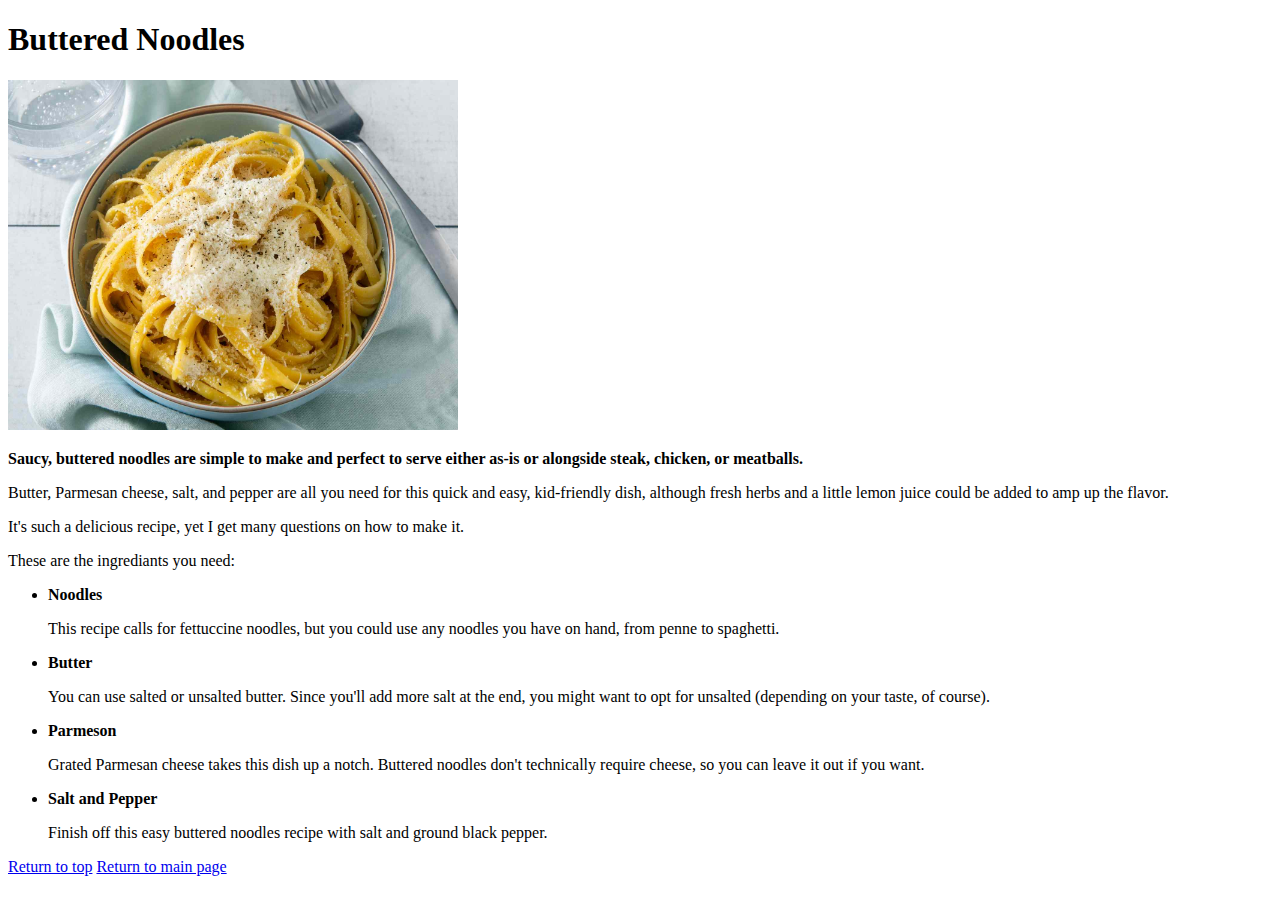
==== recipes/recipeone.html @ 8049e1be "Added one recipe" ====
<!DOCTYPE html>
<html lang="en">
<head>
    <meta charset="UTF-8">
    <title>Buttered Noodles</title>
</head>
<body>
    <h1>Buttered Noodles</h1>
    <img src="butterednoodles.jpg" alt="buttered noodles" width="450" height="350">

    <strong><p>Saucy, buttered noodles are simple to make and perfect to serve either as-is or alongside steak, chicken, or meatballs.</p></strong>
    <p>Butter, Parmesan cheese, salt, and pepper are all you need for this quick and easy, kid-friendly dish, although fresh herbs and a little lemon juice could be added to amp up the flavor.
        
    <p> It's such a delicious recipe, yet I get many questions on how to make it.</p>
    <p>These are the ingrediants you need:</p>
    <ul>
        <strong><li>Noodles</li></strong>
        <p>This recipe calls for fettuccine noodles, but you could use any noodles you have on hand, from penne to spaghetti.</p>
        <strong><li>Butter</li></strong>
        <p>You can use salted or unsalted butter. Since you'll add more salt at the end, you might want to opt for unsalted (depending on your taste, of course).</p>
        <strong><li>Parmeson</li></strong>
        <p>Grated Parmesan cheese takes this dish up a notch. Buttered noodles don't technically require cheese, so you can leave it out if you want.</p>
        <strong><li>Salt and Pepper</li></strong>
        <p>Finish off this easy buttered noodles recipe with salt and ground black pepper.</p>
    </ul>
    <a href="recipeone.html">Return to top</a>
    <a href="../index.html">Return to main page</a>
</body>
</html>
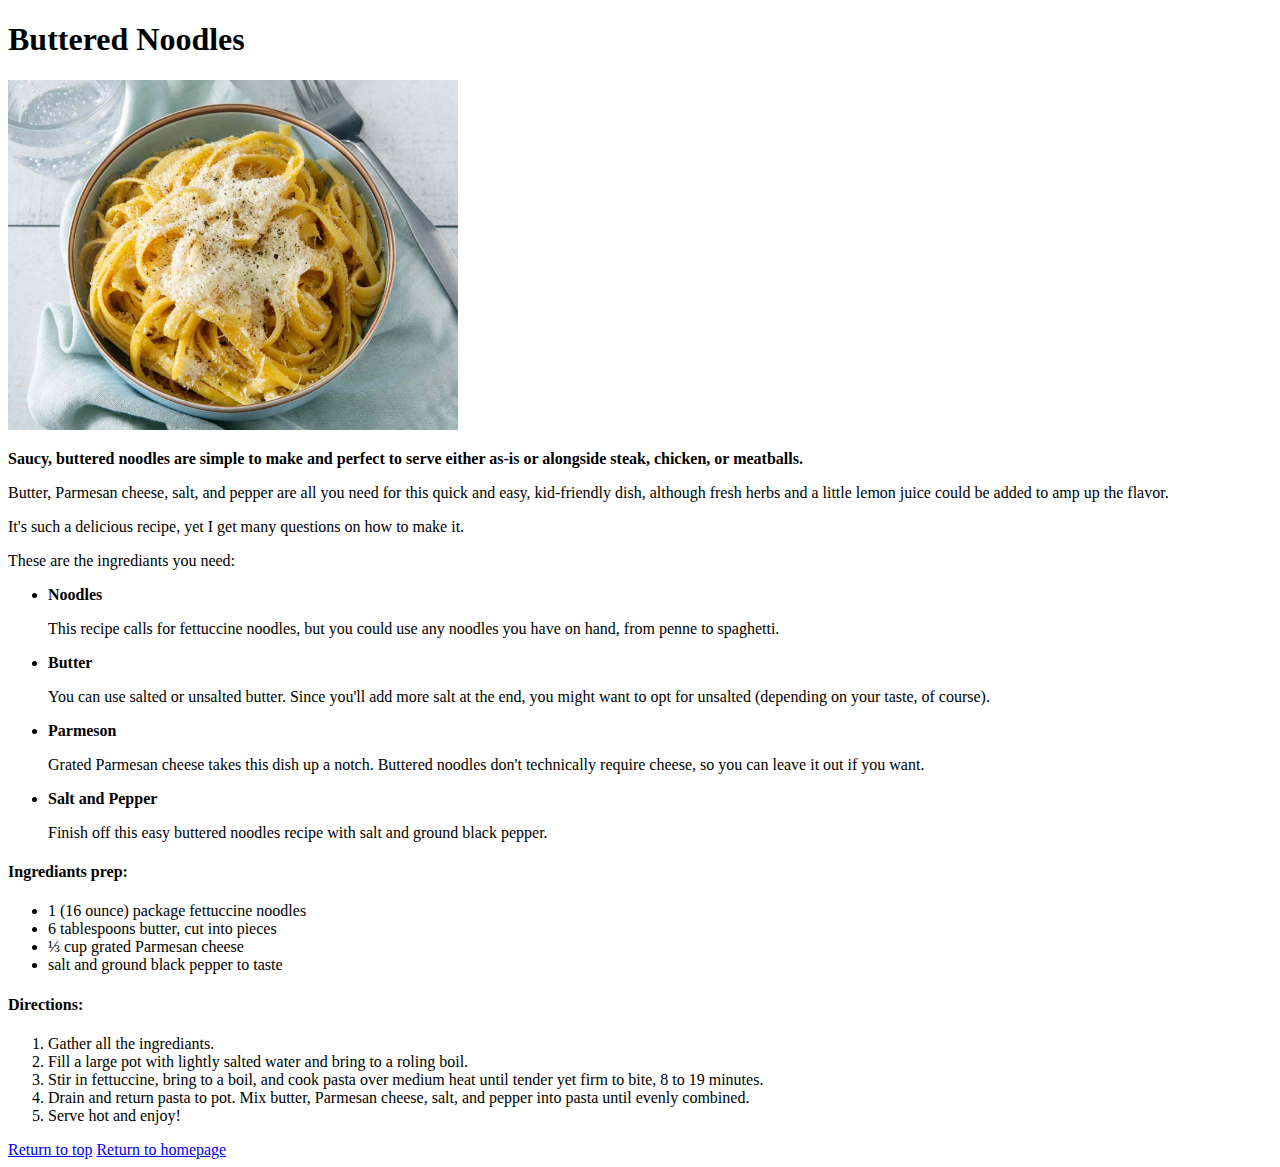
==== commit e4a410ec: "Added second page." ====
--- a/recipes/recipeone.html
+++ b/recipes/recipeone.html
@@ -10,7 +10,6 @@
 
     <strong><p>Saucy, buttered noodles are simple to make and perfect to serve either as-is or alongside steak, chicken, or meatballs.</p></strong>
     <p>Butter, Parmesan cheese, salt, and pepper are all you need for this quick and easy, kid-friendly dish, although fresh herbs and a little lemon juice could be added to amp up the flavor.
-        
     <p> It's such a delicious recipe, yet I get many questions on how to make it.</p>
     <p>These are the ingrediants you need:</p>
     <ul>
@@ -23,7 +22,23 @@
         <strong><li>Salt and Pepper</li></strong>
         <p>Finish off this easy buttered noodles recipe with salt and ground black pepper.</p>
     </ul>
+
+    <h4><strong>Ingrediants prep:</strong></h4>
+    <ul>
+        <li>1 (16 ounce) package fettuccine noodles</li>
+        <li>6 tablespoons butter, cut into pieces</li>
+        <li>⅓ cup grated Parmesan cheese</li>
+        <li>salt and ground black pepper to taste</li>
+    </ul>
+    <h4><strong>Directions:</strong></h4>
+    <ol>
+        <li>Gather all the ingrediants.</li>
+        <li>Fill a large pot with lightly salted water and bring to a roling boil.</li>
+        <li>Stir in fettuccine, bring to a boil, and cook pasta over medium heat until tender yet firm to bite, 8 to 19 minutes.</li>
+        <li>Drain and return pasta to pot. Mix butter, Parmesan cheese, salt, and pepper into pasta until evenly combined.</li>
+        <li>Serve hot and enjoy!</li>
+    </ol>
     <a href="recipeone.html">Return to top</a>
-    <a href="../index.html">Return to main page</a>
+    <a href="../index.html">Return to homepage</a>
 </body>
 </html>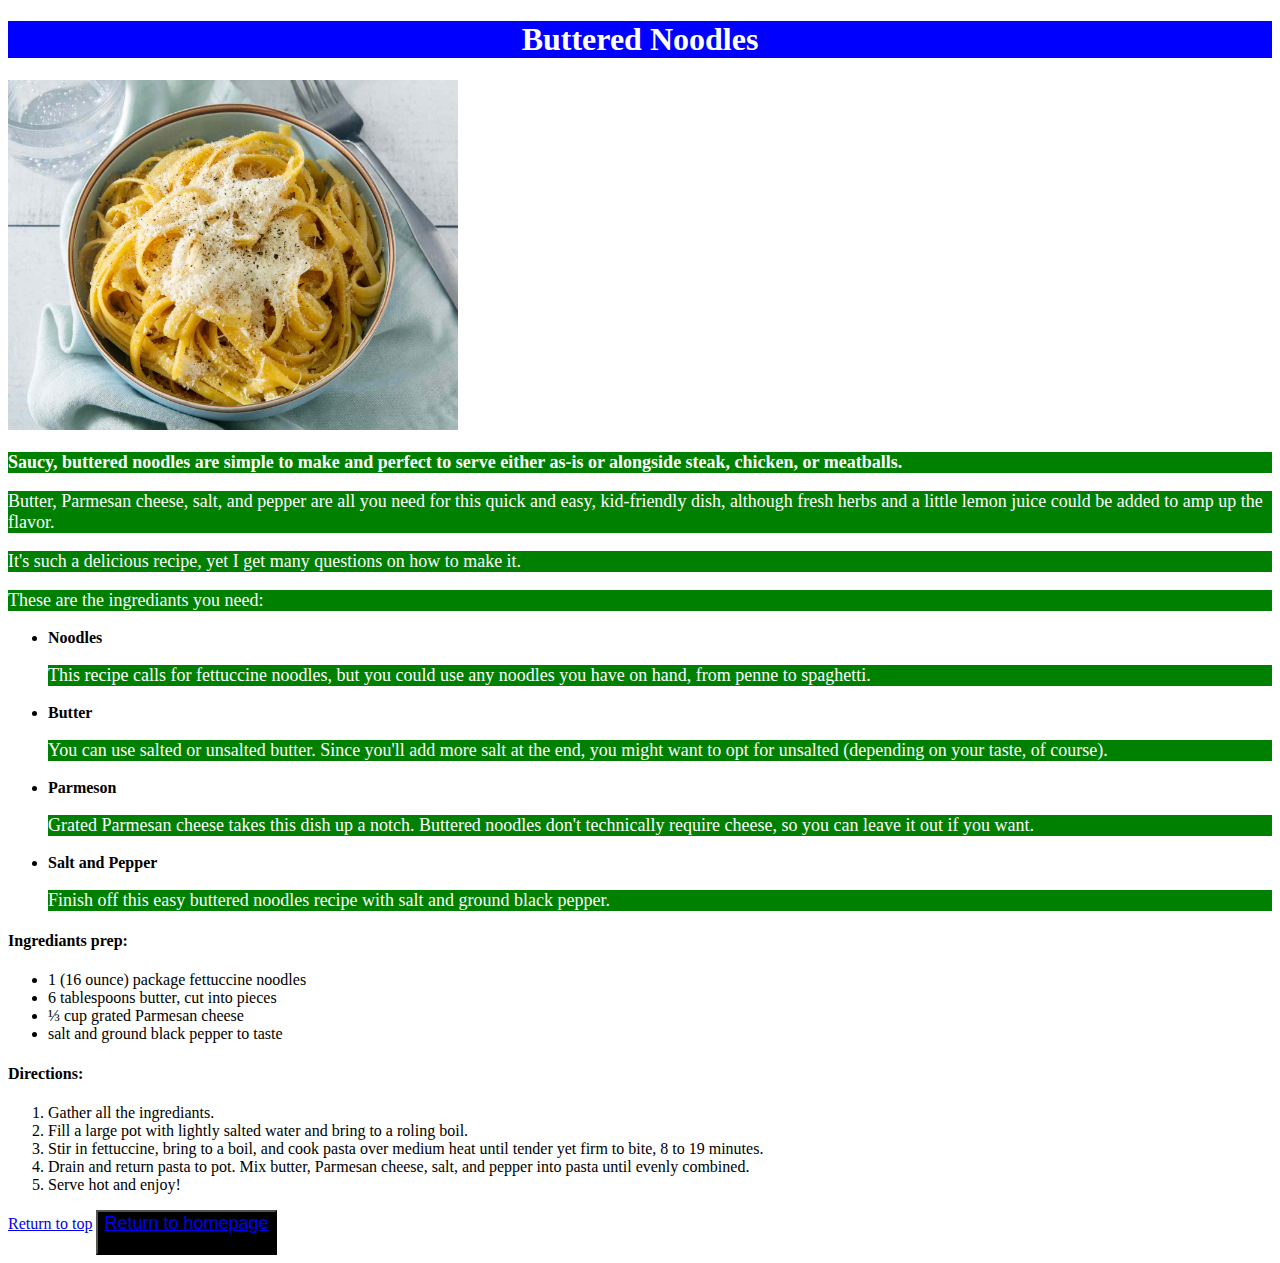
==== commit decf0469: "Till elemenst of CSS" ====
--- a/recipes/recipeone.html
+++ b/recipes/recipeone.html
@@ -1,6 +1,23 @@
 <!DOCTYPE html>
 <html lang="en">
 <head>
+    <style>h1 {
+        color:white;
+        background-color:blue;
+        font-size: 32px;
+        text-align: center;
+        font-weight: 700;
+    }
+    p {
+        color:white;
+        background-color:green;
+        font-size: 18px;
+    }
+    button {
+        background-color: black;
+        font-size: 18px;
+        color: white;
+    }</style>
     <meta charset="UTF-8">
     <title>Buttered Noodles</title>
 </head>
@@ -39,6 +56,6 @@
         <li>Serve hot and enjoy!</li>
     </ol>
     <a href="recipeone.html">Return to top</a>
-    <a href="../index.html">Return to homepage</a>
+    <a href="../index.html"><button>Return to homepage</a></p></button>
 </body>
 </html>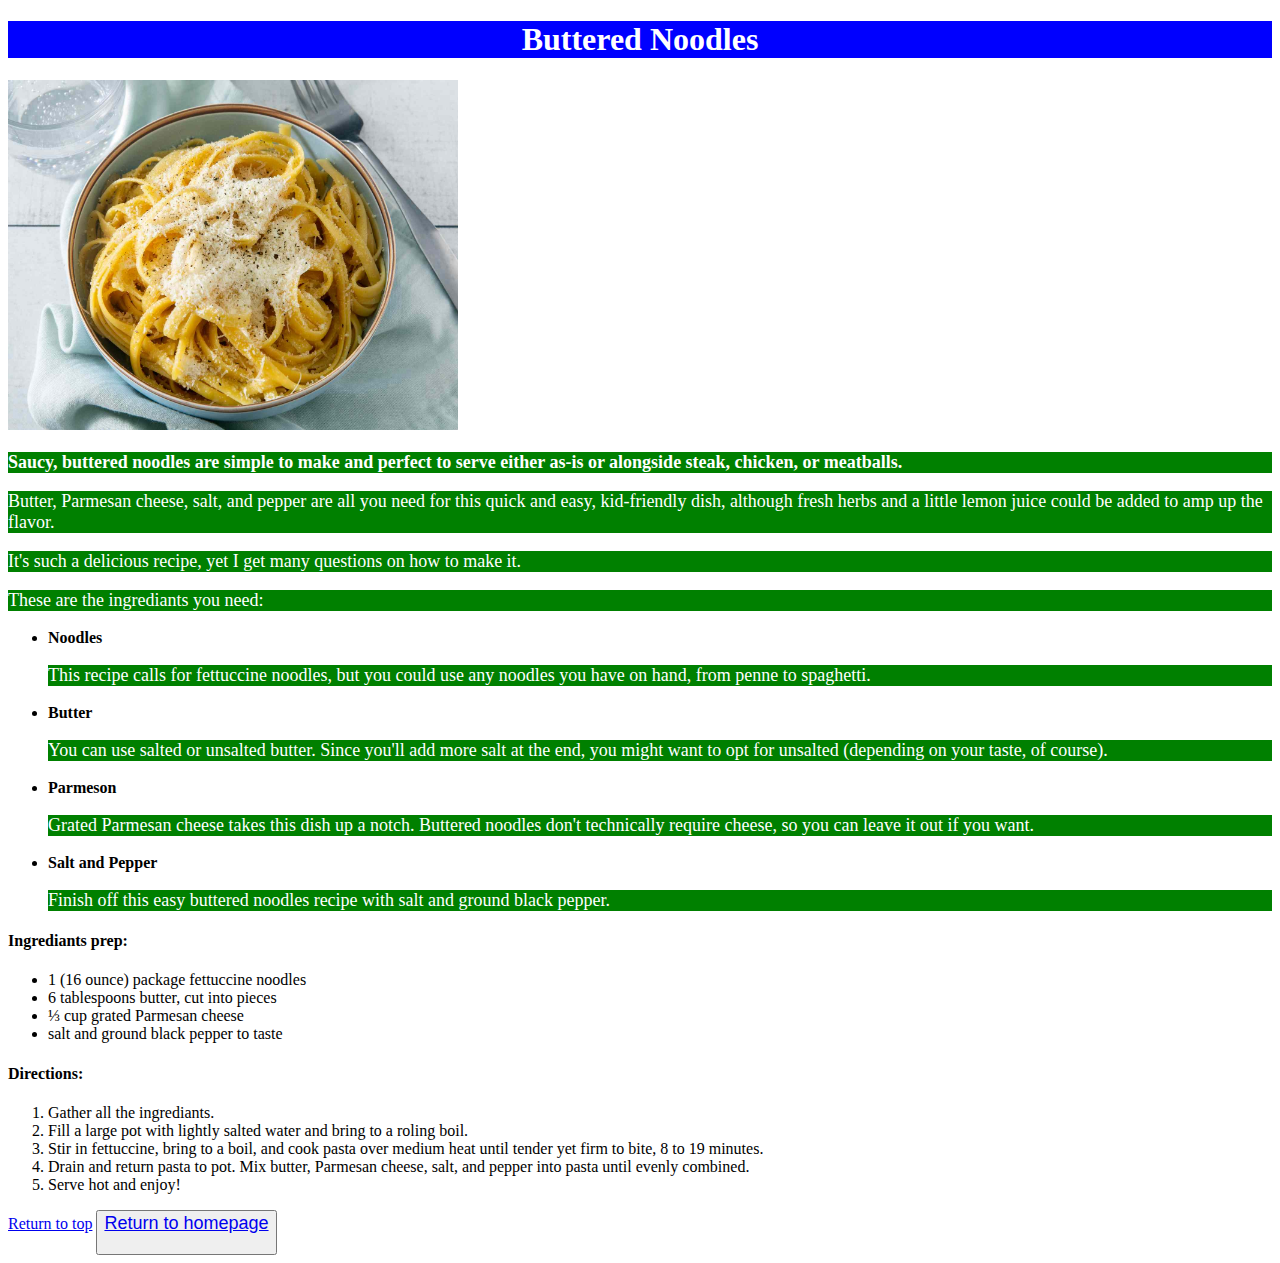
==== commit 615b6ee1: "Changes in Recipeone return to homepage button" ====
--- a/recipes/recipeone.html
+++ b/recipes/recipeone.html
@@ -14,9 +14,7 @@
         font-size: 18px;
     }
     button {
-        background-color: black;
         font-size: 18px;
-        color: white;
     }</style>
     <meta charset="UTF-8">
     <title>Buttered Noodles</title>
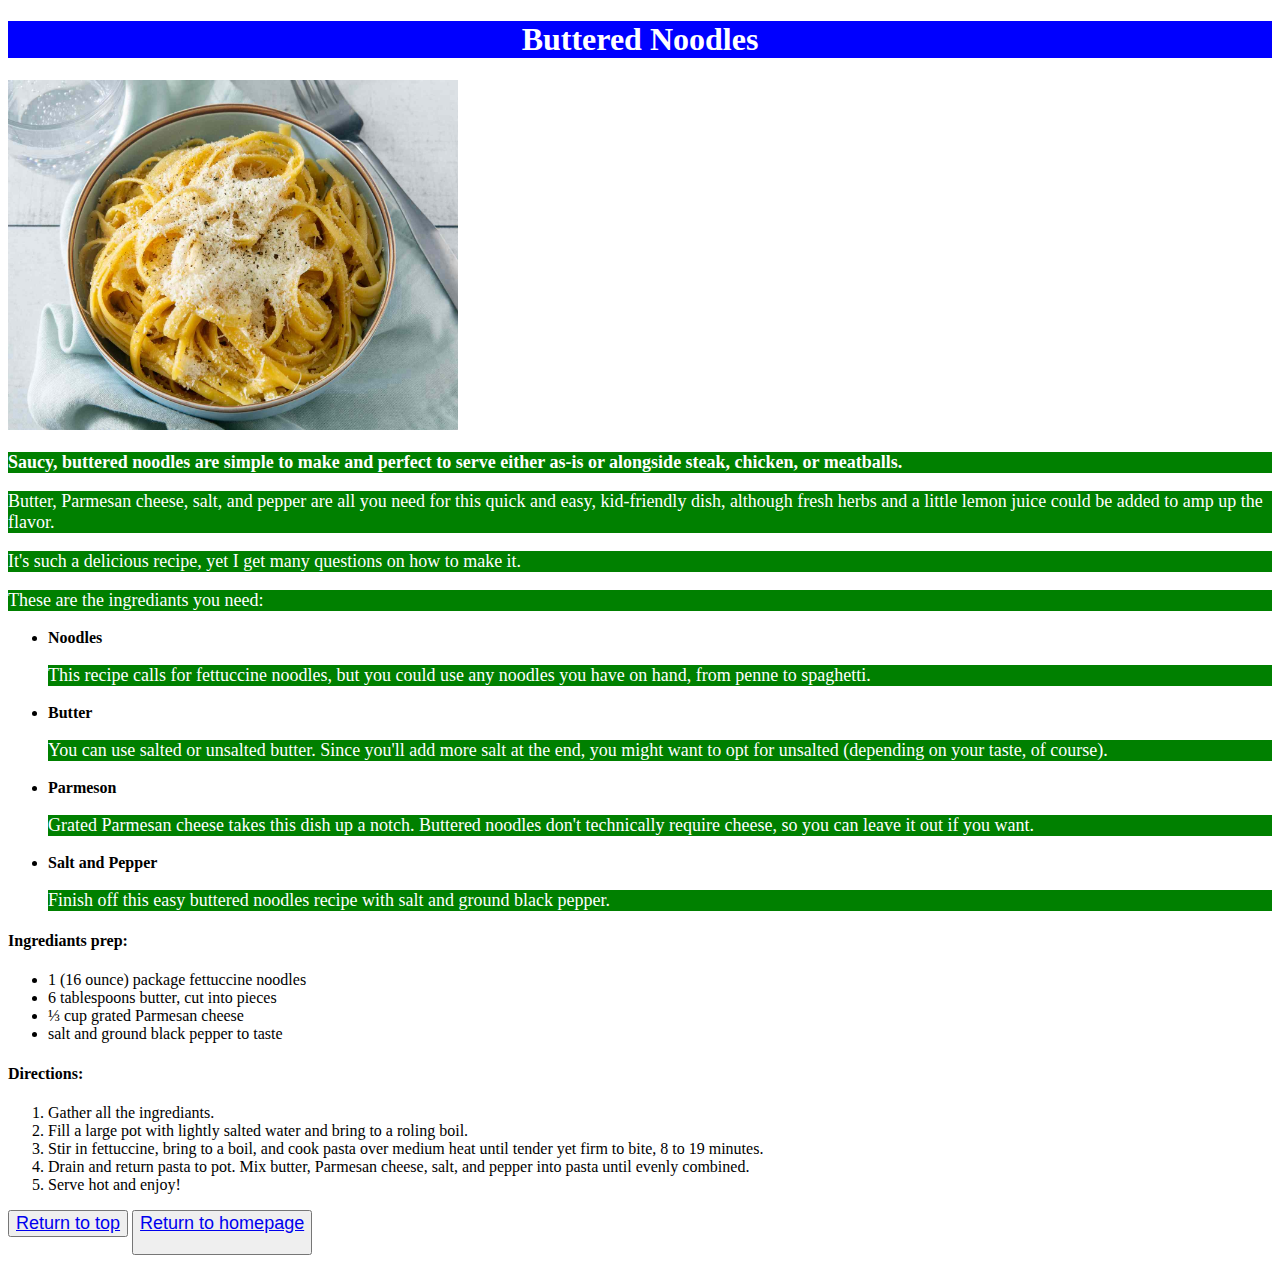
==== commit c00f386a: "Chnges in button recipe one" ====
--- a/recipes/recipeone.html
+++ b/recipes/recipeone.html
@@ -53,7 +53,7 @@
         <li>Drain and return pasta to pot. Mix butter, Parmesan cheese, salt, and pepper into pasta until evenly combined.</li>
         <li>Serve hot and enjoy!</li>
     </ol>
-    <a href="recipeone.html">Return to top</a>
+    <a href="recipeone.html"><button>Return to top</a></button>
     <a href="../index.html"><button>Return to homepage</a></p></button>
 </body>
 </html>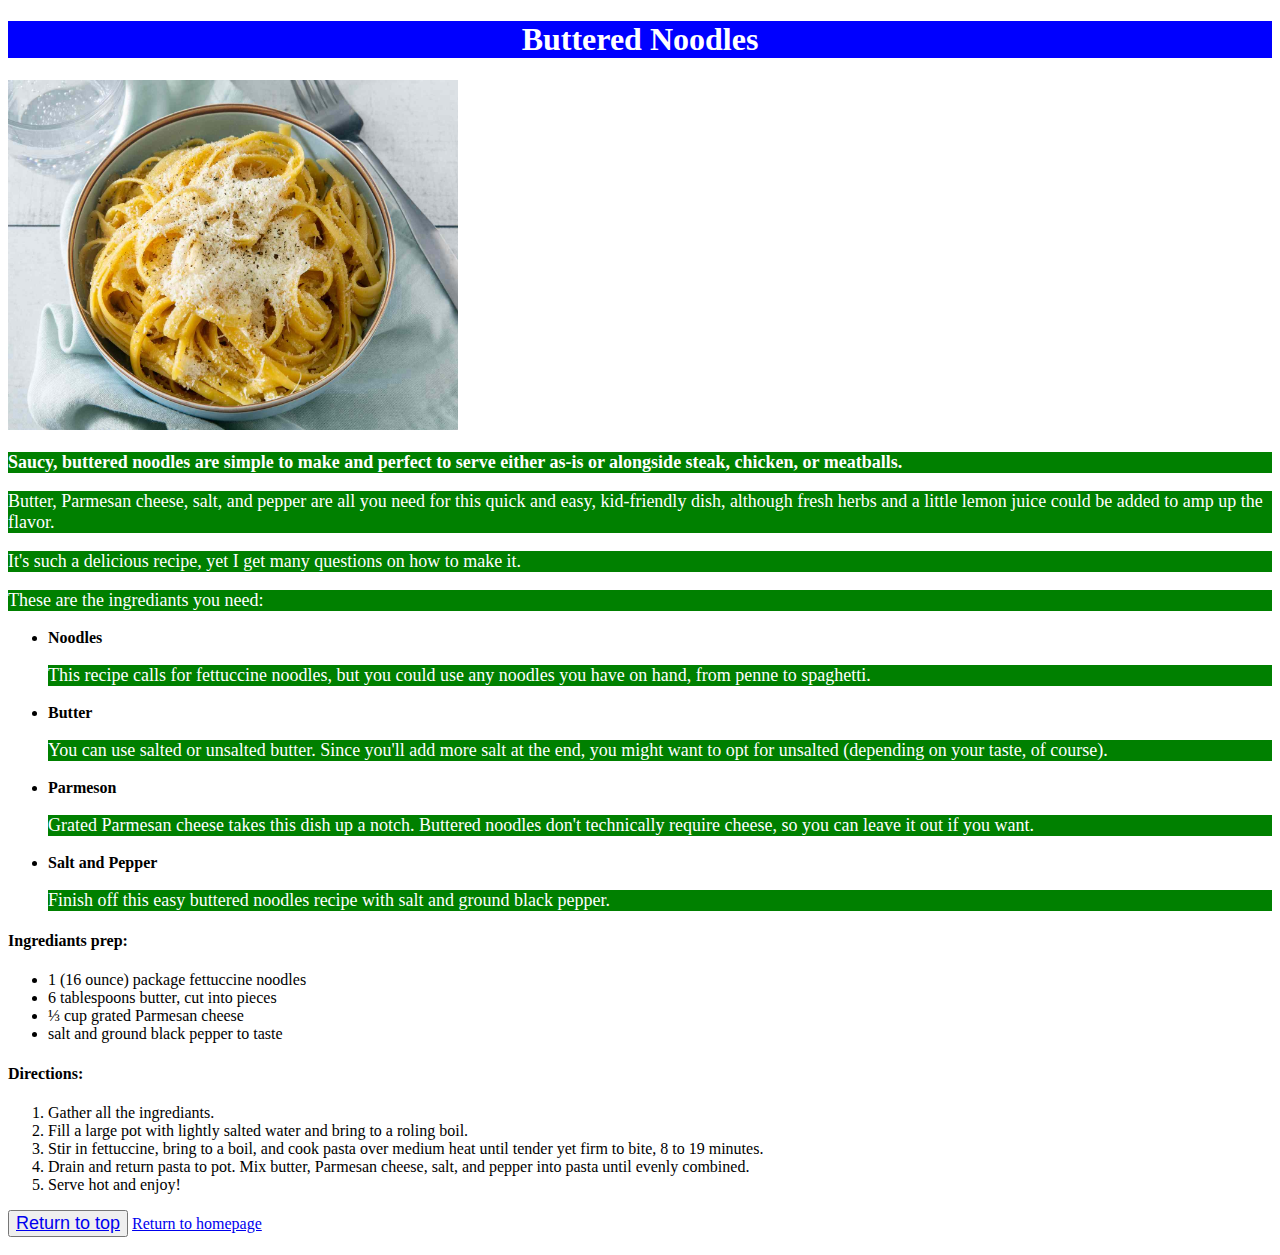
==== commit 2e704db2: "Fix" ====
--- a/recipes/recipeone.html
+++ b/recipes/recipeone.html
@@ -54,6 +54,6 @@
         <li>Serve hot and enjoy!</li>
     </ol>
     <a href="recipeone.html"><button>Return to top</a></button>
-    <a href="../index.html"><button>Return to homepage</a></p></button>
+    <a href="../index.html">Return to homepage</a></p>
 </body>
 </html>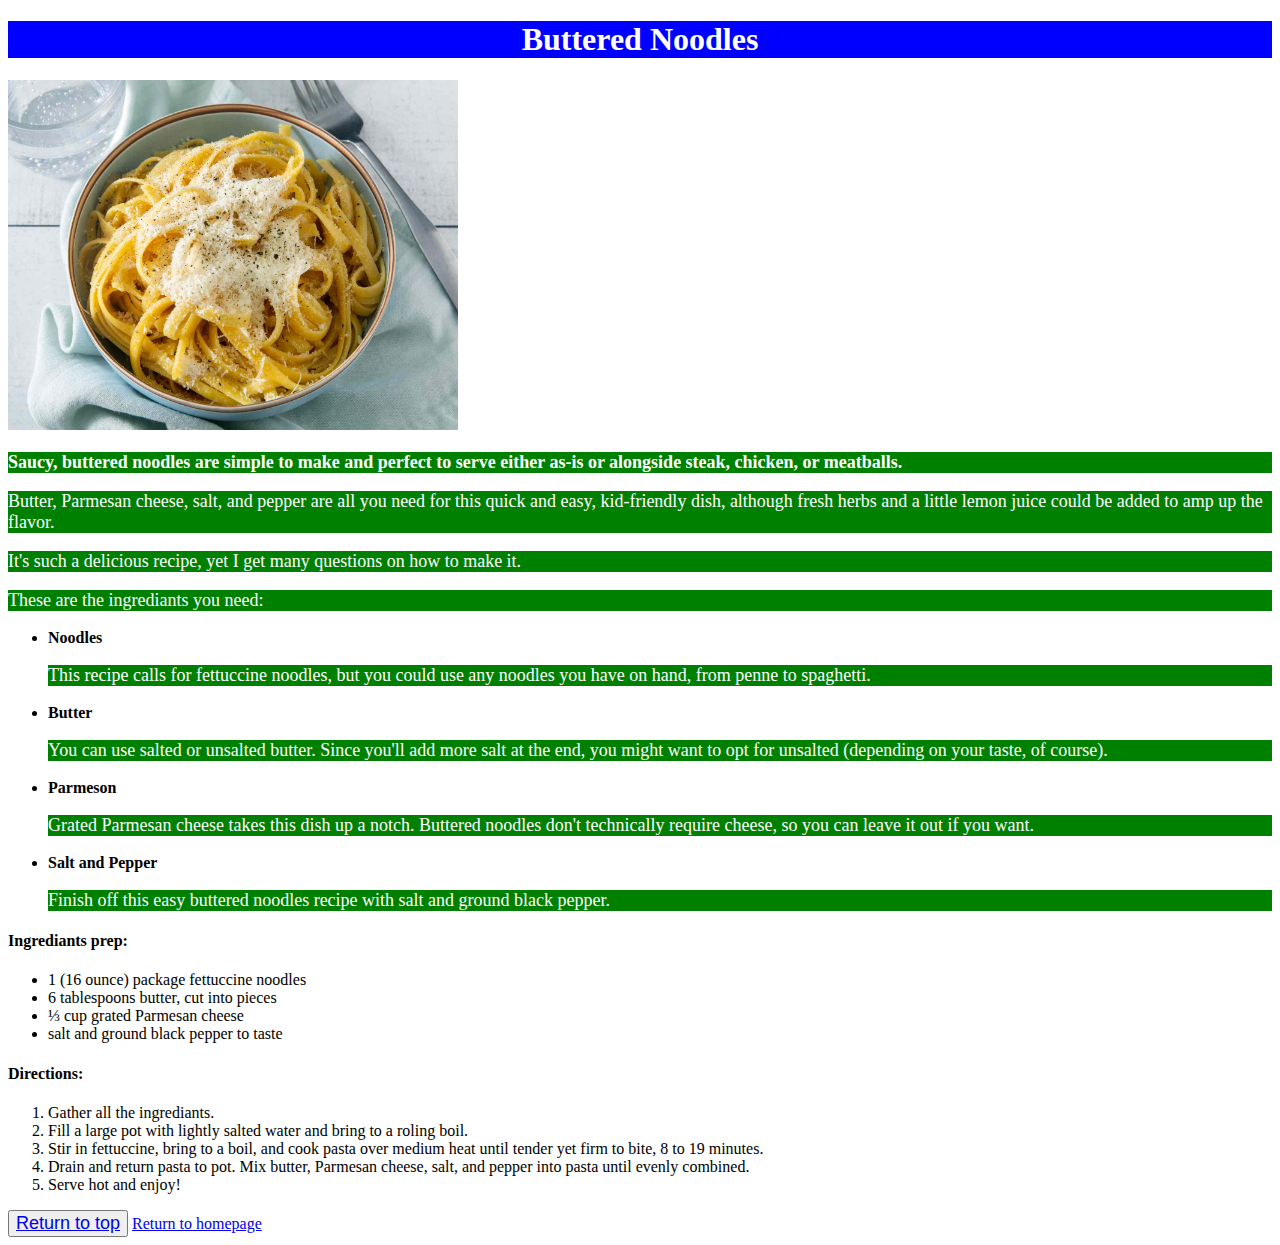
==== commit 2756ce35: "Fixed" ====
--- a/recipes/recipeone.html
+++ b/recipes/recipeone.html
@@ -54,6 +54,6 @@
         <li>Serve hot and enjoy!</li>
     </ol>
     <a href="recipeone.html"><button>Return to top</a></button>
-    <a href="../index.html">Return to homepage</a></p>
+    <a href="../index.html">Return to homepage</a>
 </body>
 </html>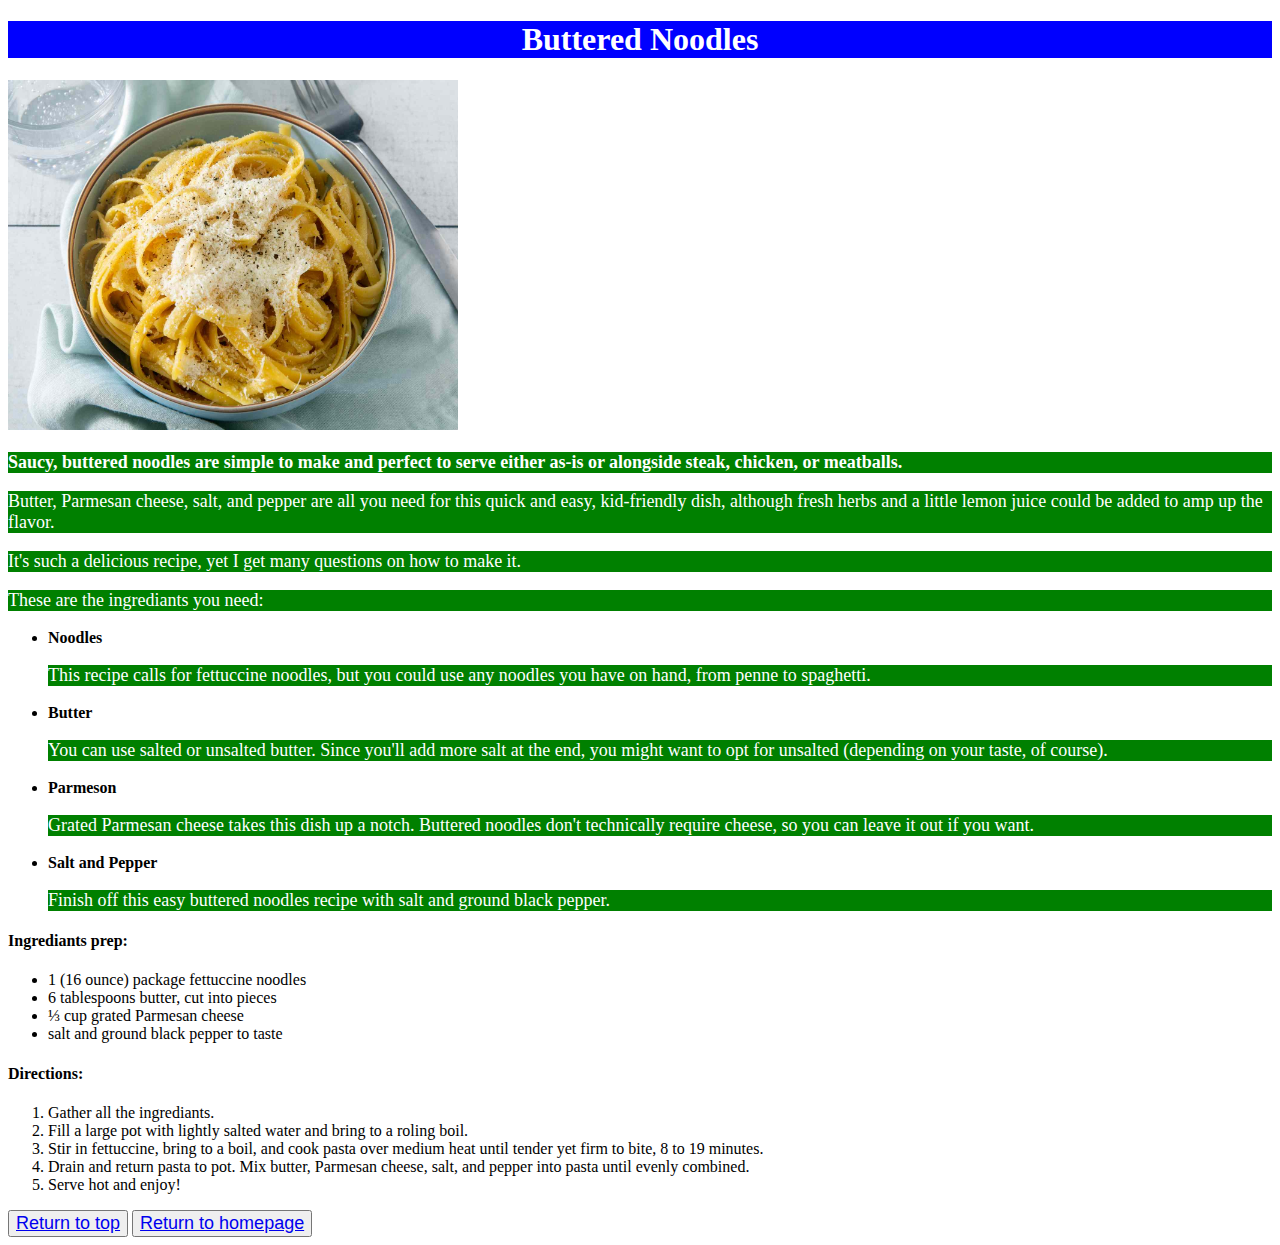
==== commit 5dbff96d: "FIXED" ====
--- a/recipes/recipeone.html
+++ b/recipes/recipeone.html
@@ -54,6 +54,6 @@
         <li>Serve hot and enjoy!</li>
     </ol>
     <a href="recipeone.html"><button>Return to top</a></button>
-    <a href="../index.html">Return to homepage</a>
+    <a href="../index.html"><button>Return to homepage</a></button>
 </body>
 </html>